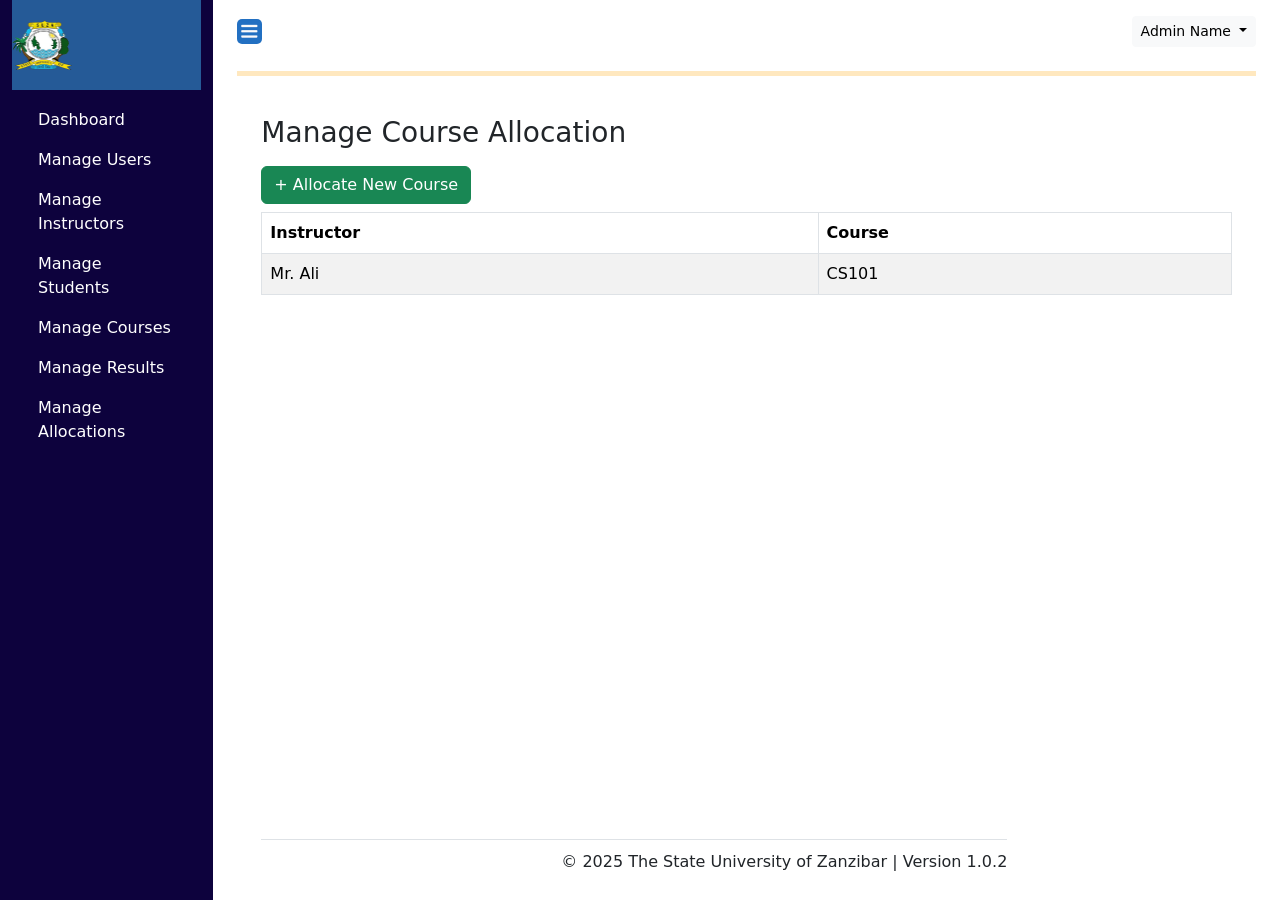
==== lab 5/manage-allocation.html @ 37dacb73 "layout lab 5" ====
<!DOCTYPE html>
<html lang="en">
    <head>
        <meta charset="UTF-8">
        <meta name="viewport" content="width=device-width, initial-scale=1.0">
        <title>allocations</title>
        <link rel="stylesheet" href="include/bootstrap-5.3.5-dist/css/bootstrap.min.css">
        <style>
            .sidebar {
                height: 100vh;
                background-color: #343a40;
                color: white;
            }
    
            .nav-link {
                color: white;
            }
    
            .nav-link.active {
                background-color: #0d6efd;
            }
    
            .dropdown-menu {
                left: -100px !important;
            }
        </style>
    </head>
    
    <body>
        <div class="container-fluid">
            <div class="row">
                <nav id="sidebar" class="col-md-3 col-lg-2 d-md-block sidebar" style="background-color: rgb(13, 2, 61);">
                    <div class="position-sticky">
                        <div class="text-left py-4;" style="background-color: rgb(37, 90, 151); height: 90px; width: 100%;">
                            <img src="include/suz.png" class="img-fluid mb-3" style="height: 70px;width: 60px;padding-top: 20px;">
                        </div>
                        <ul class="nav flex-column" style="background-color: rgb(13, 2, 61);padding: 10px; width: 100%; height: auto;">
                            <li class="nav-item">
                                <a class="nav-link" href="dashboard.html">
                                    Dashboard
                                </a>
                            </li>
                            <li class="nav-item">
                                <a class="nav-link" href="manage-user.html">
                                    Manage Users
                                </a>
                            </li>
                            <li class="nav-item">
                                <a class="nav-link" href="manage-instructors.html">
                                    Manage Instructors
                                </a>
                            </li>
                            <li class="nav-item">
                                <a class="nav-link" href="manage-students.html">
                                    Manage Students
                                </a>
                            </li>
                            <li class="nav-item">
                                <a class="nav-link" href="manage-courses.html">
                                    Manage Courses
                                </a>
                            </li>
                            <li class="nav-item">
                                <a class="nav-link" href="manage-results.html">
                                    Manage Results
                                </a>
                            </li>
                            <li class="nav-item">
                                <a class="nav-link" href="manage-allocation.html">
                                    Manage Allocations
                                </a>
                            </li>
                        </ul>
                    </div>
                </nav>
    
                <main class="col-md-9 ms-sm-auto col-lg-10 px-md-4">
                    <div class="d-flex justify-content-between flex-wrap flex-md-nowrap align-items-center pt-3 pb-2 mb-3">
                        <img src="include/bar.png" style="height: 25px; width: 25px; border-radius: 5px;">
                        
                        <div class="dropdown ms-auto">
                            <button class="btn btn-light dropdown-toggle btn-sm" type="button" data-bs-toggle="dropdown" aria-expanded="false">
                                Admin Name <i class="fas fa-user"></i>
                            </button>
                            <ul class="dropdown-menu dropdown-menu-end">
                                <li><a class="dropdown-item" href="#">Change Password</a></li>
                                <li><a class="dropdown-item" href="#">Change Profile</a></li>
                                <li><a class="dropdown-item" href="#">Logout</a></li>
                            </ul>
                        </div>
                    </div>
                    <hr style="background-color: orange;border: none; height: 5px;">
    
    <div class="p-4 w-100">
        <h3>Manage Course Allocation</h3>
        <button class="btn btn-success my-2" data-bs-toggle="modal" data-bs-target="#modal"> + Allocate New Course</button>
        <table class="table table-bordered table-striped">
            <thead>
                <tr><th>Instructor</th><th>Course</th></tr>
            </thead>
            <tbody>
                <tr><td>Mr. Ali</td><td>CS101</td></tr>
            </tbody>
        </table>

        <!-- Modal -->
        <div class="modal fade" id="modal" tabindex="-1" aria-labelledby="modalLabel" aria-hidden="true">
          <div class="modal-dialog">
            <div class="modal-content">
              <div class="modal-header">
                <h5 class="modal-title" id="modalLabel">Allocate Course</h5>
                <button type="button" class="btn-close" data-bs-dismiss="modal" aria-label="Close"></button>
              </div>
              <div class="modal-body">
                <input class="form-control mb-2" placeholder="Instructor"><input class="form-control mb-2" placeholder="Course">
              </div>
              <div class="modal-footer">
                <button type="button" class="btn btn-secondary" data-bs-dismiss="modal">Close</button>
                <button type="button" class="btn btn-primary">Save</button>
              </div>
            </div>
          </div>
        </div>
        <footer class="mt-4 text-center border-top" style="padding: 10px 0;position:fixed;bottom: 0;">
            <p style="text-align: center;padding-left: 300px;">© 2025 The State University of Zanzibar | Version 1.0.2</p>
        </footer>
    </div>
</div>

<script src="include/js/jquery.min.js"></script>
<script src="include/js/bootstrap-select.min.js"></script>
<script src="include/js/bootstrap.min.js"></script>
<script src="include/js/jquery.dataTables.min.js"></script>
<script src="include/js/dataTables.bootstrap.min.js"></script>
<script src="include/bootstrap-5.3.5-dist/js/bootstrap.bundle.min.js"></script>
<script src="include/bootstrap-5.3.5-dist/js/jquery.dataTables.min"></script>
</body>
</html>
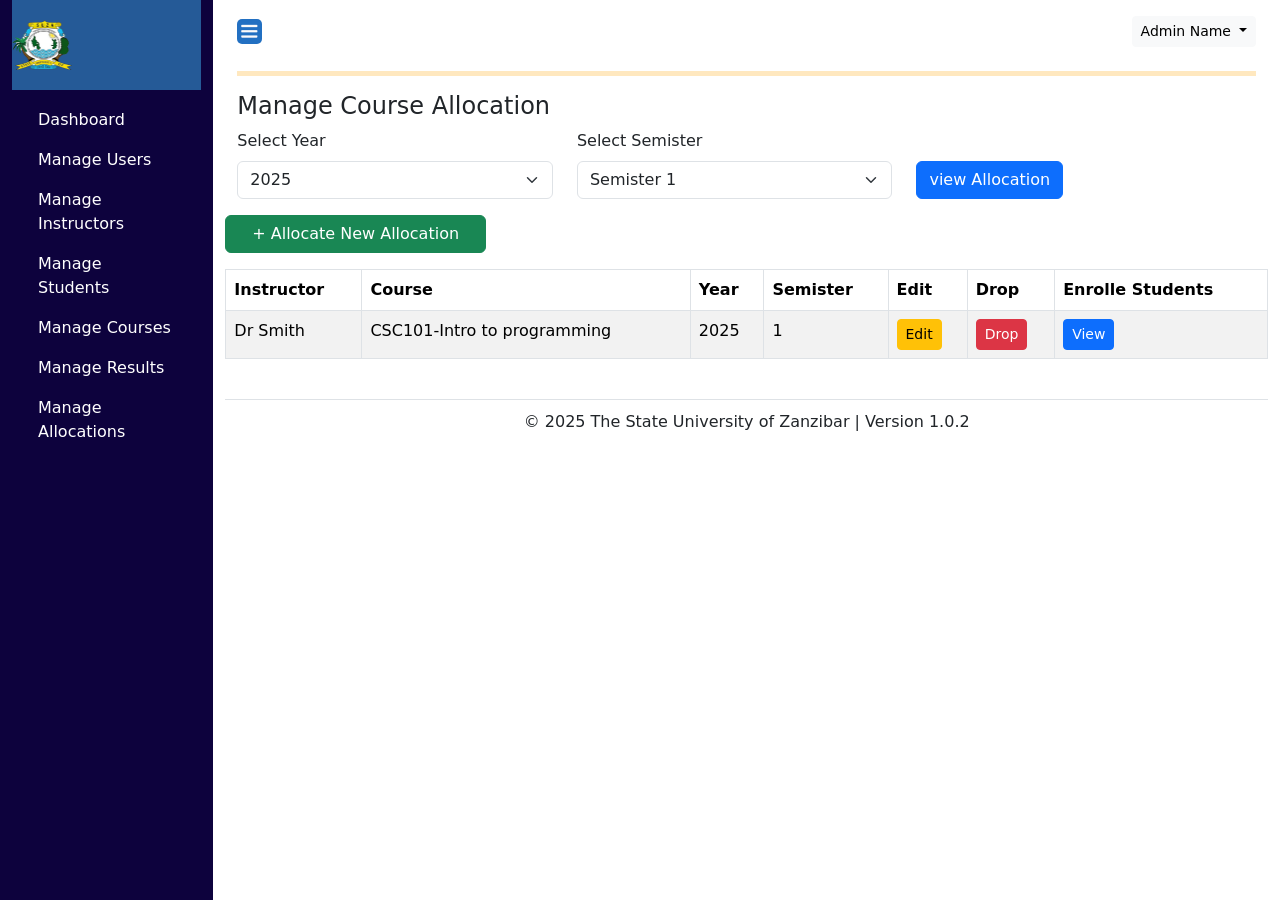
==== commit 16d7d586: "Update manage-allocation.html" ====
--- a/lab 5/manage-allocation.html
+++ b/lab 5/manage-allocation.html
@@ -3,7 +3,7 @@
     <head>
         <meta charset="UTF-8">
         <meta name="viewport" content="width=device-width, initial-scale=1.0">
-        <title>allocations</title>
+        <title> Manage allocations</title>
         <link rel="stylesheet" href="include/bootstrap-5.3.5-dist/css/bootstrap.min.css">
         <style>
             .sidebar {
@@ -91,15 +91,43 @@
                     </div>
                     <hr style="background-color: orange;border: none; height: 5px;">
     
-    <div class="p-4 w-100">
-        <h3>Manage Course Allocation</h3>
-        <button class="btn btn-success my-2" data-bs-toggle="modal" data-bs-target="#modal"> + Allocate New Course</button>
+    <div class="row">
+        <h4>Manage Course Allocation</h4>
+        <div class="row mb-3">
+            <div class="col">
+                <label for="phone" class="form-label">Select Year</label>
+                <select class="form-select" id="Year" name="Year">
+                    <option value="2025">2025</option>
+                    <option value="2024">2024</option>
+                    <option value="2023">2023</option>
+                </select>
+            </div>
+            <div class="col">
+                <label for="phone" class="form-label">Select Semister</label>
+                <select class="form-select" id="Semister" name="Semister">
+                    <option value="Semister 1">Semister 1</option>
+                    <option value="Semister 2">Semister 2</option>
+                </select>
+            </div>
+
+            <div class="col">
+                <label for="button" class="form-label" style="color: white;">view</label><br>
+                <input type="button" class="btn btn-primary" value="view Allocation">
+            </div>
+        </div>
+        <button class="btn btn-success col-md-3" data-bs-toggle="modal" data-bs-target="#modal"> + Allocate New Allocation</button>
+        <p></p>
         <table class="table table-bordered table-striped">
             <thead>
-                <tr><th>Instructor</th><th>Course</th></tr>
+                <tr><th>Instructor</th><th>Course</th><th>Year</th><th>Semister</th>
+                    <th>Edit</th><th>Drop</th><th>Enrolle Students</th></tr>
             </thead>
             <tbody>
-                <tr><td>Mr. Ali</td><td>CS101</td></tr>
+                <tr><td>Dr Smith</td><td>CSC101-Intro to programming</td><td>2025</td><td>1</td>
+                    <td><button class="btn btn-sm btn-warning">Edit</button></td>
+                    <td><button class="btn btn-sm btn-danger">Drop</button></td>
+                    <td><button class="btn btn-sm btn-primary">View</button></td>
+                </tr>
             </tbody>
         </table>
 
@@ -108,21 +136,39 @@
           <div class="modal-dialog">
             <div class="modal-content">
               <div class="modal-header">
-                <h5 class="modal-title" id="modalLabel">Allocate Course</h5>
+                <h5 class="modal-title" id="modalLabel">Add New Allocation</h5>
                 <button type="button" class="btn-close" data-bs-dismiss="modal" aria-label="Close"></button>
               </div>
               <div class="modal-body">
-                <input class="form-control mb-2" placeholder="Instructor"><input class="form-control mb-2" placeholder="Course">
+                <label for="" class="form-label">Instructor</label>
+                <select class="form-select" id="Instructor" name="Instructor">
+                    <option value="Dr Smith">Dr Smith</option>
+                    <option value="Dr Rams">Dr Rams</option>
+                </select>
+                
+                <label for="" class="form-label">Course</label>
+                <select class="form-select" id="Course" name="Course">
+                    <option value="CSC101-Intro to programming">CSC101-Intro to programming</option>
+                    <option value="">..</option>
+                    <option value="">..</option>
+                </select>
+                
+                <label for="" class="form-label">Year</label>
+                <input type="text" class="form-control" id="Year" name="Year">
+                <label for="" class="form-label">Semister</label>
+                <input type="text" class="form-control" id="Semister" name="Semister">
+
+
               </div>
               <div class="modal-footer">
-                <button type="button" class="btn btn-secondary" data-bs-dismiss="modal">Close</button>
-                <button type="button" class="btn btn-primary">Save</button>
+                <button type="button" class="btn btn-secondary">Close</button>
+                <button type="button" class="btn btn-primary">Save Allocation</button>
               </div>
             </div>
           </div>
         </div>
-        <footer class="mt-4 text-center border-top" style="padding: 10px 0;position:fixed;bottom: 0;">
-            <p style="text-align: center;padding-left: 300px;">© 2025 The State University of Zanzibar | Version 1.0.2</p>
+        <footer class="mt-4 text-center border-top" style="padding: 10px 0;bottom: 0;">
+            <p>© 2025 The State University of Zanzibar | Version 1.0.2</p>
         </footer>
     </div>
 </div>
